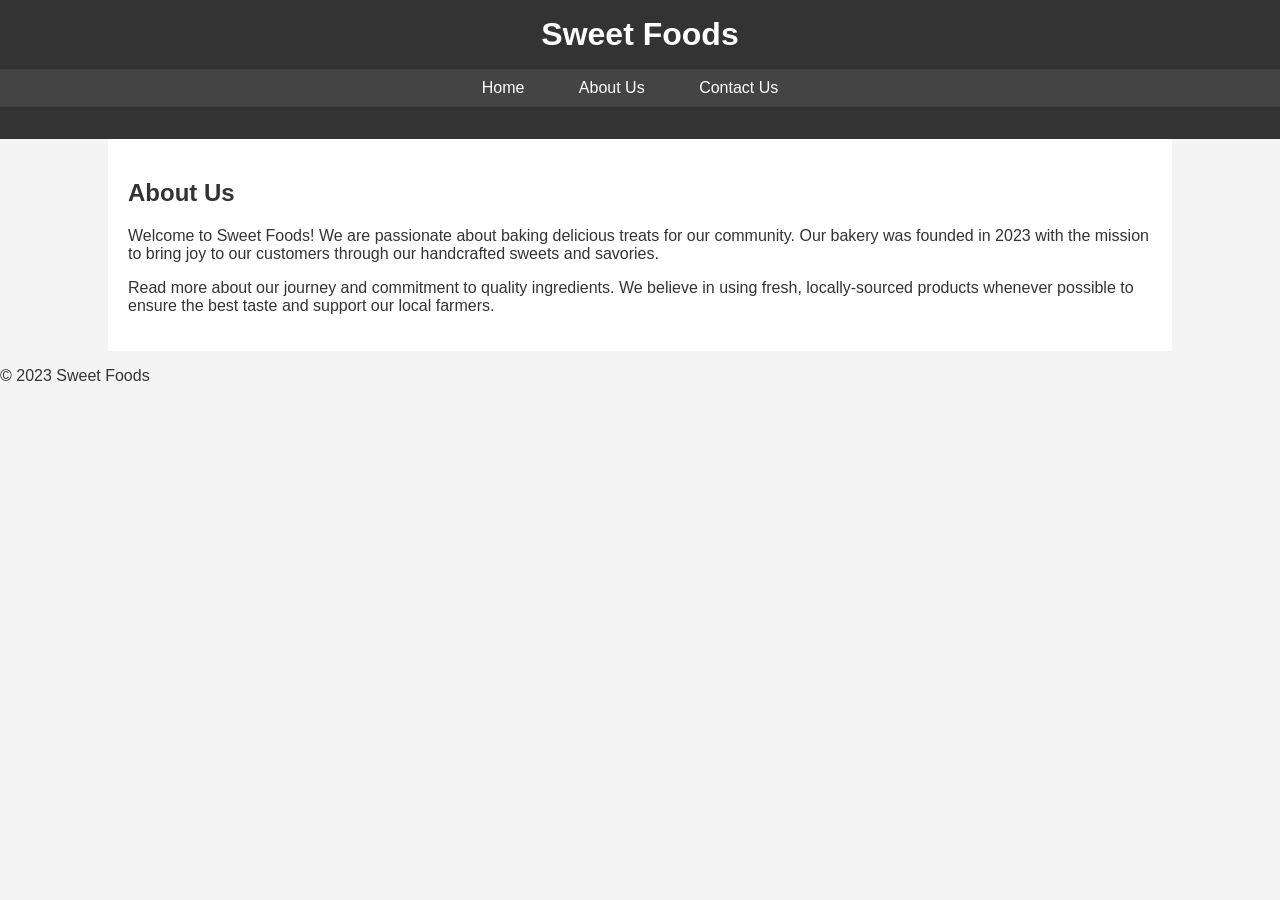
==== about.html @ ada04ca6 "Create initial structure for Sweet Foods bakery website. This commit includes the initial HTML pages" ====
<!DOCTYPE html>
<html>
<head>
  <title>About Us - Sweet Foods</title>
  <link rel="stylesheet" href="style.css">
</head>
<body>
  <header>
    <h1>Sweet Foods</h1>
    <nav>
      <ul>
        <li><a href="index.html">Home</a></li>
        <li><a href="about.html">About Us</a></li>
        <li><a href="contact.html">Contact Us</a></li>
      </ul>
    </nav>
  </header>

  <div class="container">
    <main>
      <section id="about">
        <h2>About Us</h2>
        <p>Welcome to Sweet Foods! We are passionate about baking delicious treats for our community. Our bakery was founded in 2023 with the mission to bring joy to our customers through our handcrafted sweets and savories.</p>
        <p>Read more about our journey and commitment to quality ingredients. We believe in using fresh, locally-sourced products whenever possible to ensure the best taste and support our local farmers.</p>
      </section>
    </main>
  </div>

  <footer>
    <p>&copy; 2023 Sweet Foods</p>
  </footer>
</body>
</html>
---- style.css ----
body {
    font-family: sans-serif;
    margin: 0;
    padding: 0;
    background-color: #f4f4f4;
    color: #333;
}

header {
    background-color: #333;
    color: #fff;
    padding: 1em 0;
    text-align: center;
}

header h1 {
    margin: 0;
}

nav ul {
    list-style-type: none;
    padding: 0;
    text-align: center;
    background-color: #444;
}

nav ul li {
    display: inline;
    margin-right: 20px;
}

nav ul li a {
    color: #fff;
    text-decoration: none;
    padding: 10px 15px;
    display: inline-block;
}

nav ul li a:hover {
    background-color: #555;
}

.container {
    width: 80%;
    margin: auto;
    overflow: hidden;
    padding: 20px;
    background-color: #fff;
}
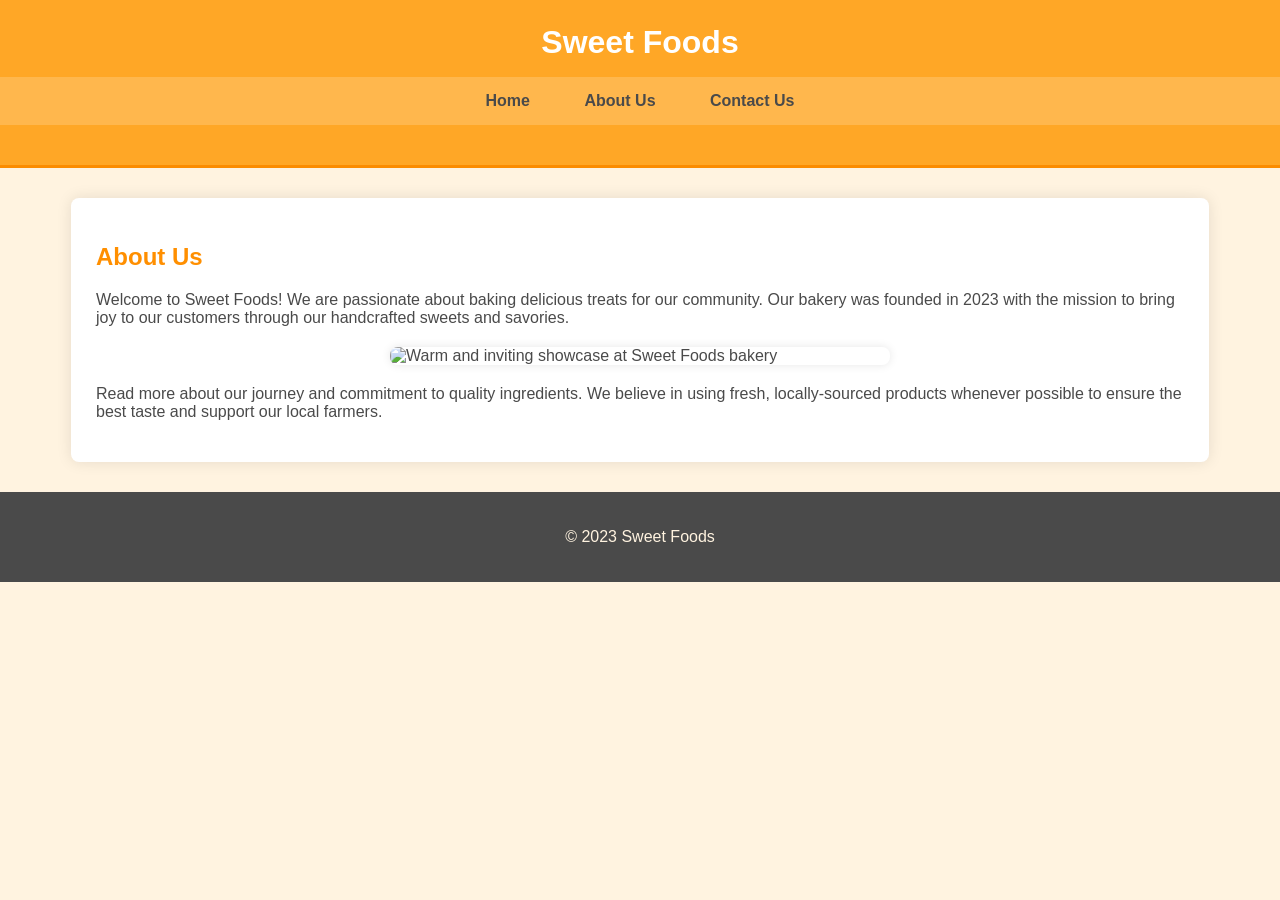
==== commit c1b9faa3: "Here's an update on the website theme and images for Sweet Foods. I've implemented a new modern desi" ====
--- a/about.html
+++ b/about.html
@@ -21,6 +21,7 @@
       <section id="about">
         <h2>About Us</h2>
         <p>Welcome to Sweet Foods! We are passionate about baking delicious treats for our community. Our bakery was founded in 2023 with the mission to bring joy to our customers through our handcrafted sweets and savories.</p>
+        <p><img src="https://source.unsplash.com/random/600x400/?bakery,interior,warm,showcase" alt="Warm and inviting showcase at Sweet Foods bakery" style="width:100%; max-width:500px; display:block; margin: 20px auto; border-radius: 8px; box-shadow: 0 0 10px rgba(0,0,0,0.1);"></p>
         <p>Read more about our journey and commitment to quality ingredients. We believe in using fresh, locally-sourced products whenever possible to ensure the best taste and support our local farmers.</p>
       </section>
     </main>
--- a/style.css
+++ b/style.css
@@ -1,49 +1,116 @@
+/* General Body Styles */
 body {
-    font-family: sans-serif;
+    font-family: Arial, Helvetica, sans-serif; /* Modern sans-serif font */
     margin: 0;
     padding: 0;
-    background-color: #f4f4f4;
-    color: #333;
+    background-color: #FFF3E0; /* Light orange/peach background */
+    color: #4A4A4A; /* Dark grey for text for readability */
 }
 
+/* Header Styles */
 header {
-    background-color: #333;
-    color: #fff;
-    padding: 1em 0;
+    background-color: #FFA726; /* Vibrant orange for header */
+    color: #FFFFFF; /* White text on header */
+    padding: 1.5em 0;
     text-align: center;
+    border-bottom: 3px solid #FB8C00; /* Darker orange border */
 }
 
 header h1 {
     margin: 0;
+    font-weight: bold;
 }
 
+/* Navigation Styles */
 nav ul {
     list-style-type: none;
     padding: 0;
     text-align: center;
-    background-color: #444;
+    background-color: #FFB74D; /* Lighter orange for nav */
 }
 
 nav ul li {
     display: inline;
-    margin-right: 20px;
+    margin-right: 0; /* Remove margin, will be handled by padding in 'a' */
 }
 
 nav ul li a {
-    color: #fff;
+    color: #4A4A4A; /* Dark grey for nav links */
     text-decoration: none;
-    padding: 10px 15px;
+    padding: 15px 25px; /* Increased padding for a more modern look */
     display: inline-block;
+    font-weight: bold;
+    transition: background-color 0.3s ease; /* Smooth transition for hover */
 }
 
-nav ul li a:hover {
-    background-color: #555;
+nav ul li a:hover, nav ul li a.active { /* Assuming an 'active' class could be added later for current page */
+    background-color: #FFA726; /* Vibrant orange on hover/active */
+    color: #FFFFFF; /* White text on hover/active */
 }
 
+/* Container for main content */
 .container {
-    width: 80%;
-    margin: auto;
+    width: 85%; /* Slightly wider container */
+    margin: 30px auto; /* Increased margin */
     overflow: hidden;
+    padding: 25px;
+    background-color: #FFFFFF; /* White background for content */
+    box-shadow: 0 0 15px rgba(0,0,0,0.1); /* Subtle box shadow for depth */
+    border-radius: 8px; /* Rounded corners for modern feel */
+}
+
+/* Headings within container */
+.container h2 {
+    color: #FF8F00; /* Strong orange for section titles */
+    margin-bottom: 20px;
+}
+
+.container h3 {
+    color: #FFA726; /* Lighter orange for sub-titles */
+}
+
+/* Form Styles (for Contact Us page) */
+form div {
+    margin-bottom: 15px;
+}
+
+form label {
+    display: block;
+    margin-bottom: 5px;
+    color: #4A4A4A;
+    font-weight: bold;
+}
+
+form input[type="text"],
+form input[type="email"],
+form textarea {
+    width: calc(100% - 22px); /* Adjust width to account for padding and border */
+    padding: 10px;
+    border: 1px solid #FFCC80; /* Light orange border */
+    border-radius: 4px;
+    background-color: #FFF9C4; /* Very light yellow for input fields */
+}
+
+form button[type="submit"] {
+    background-color: #FFA726; /* Vibrant orange */
+    color: white;
+    padding: 12px 25px;
+    border: none;
+    border-radius: 4px;
+    cursor: pointer;
+    font-size: 16px;
+    transition: background-color 0.3s ease;
+}
+
+form button[type="submit"]:hover {
+    background-color: #FB8C00; /* Darker orange on hover */
+}
+
+/* Footer Styles */
+footer {
+    text-align: center;
     padding: 20px;
-    background-color: #fff;
+    background-color: #4A4A4A; /* Dark grey footer */
+    color: #FFF3E0; /* Light orange/peach text on footer */
+    margin-top: 30px;
 }
